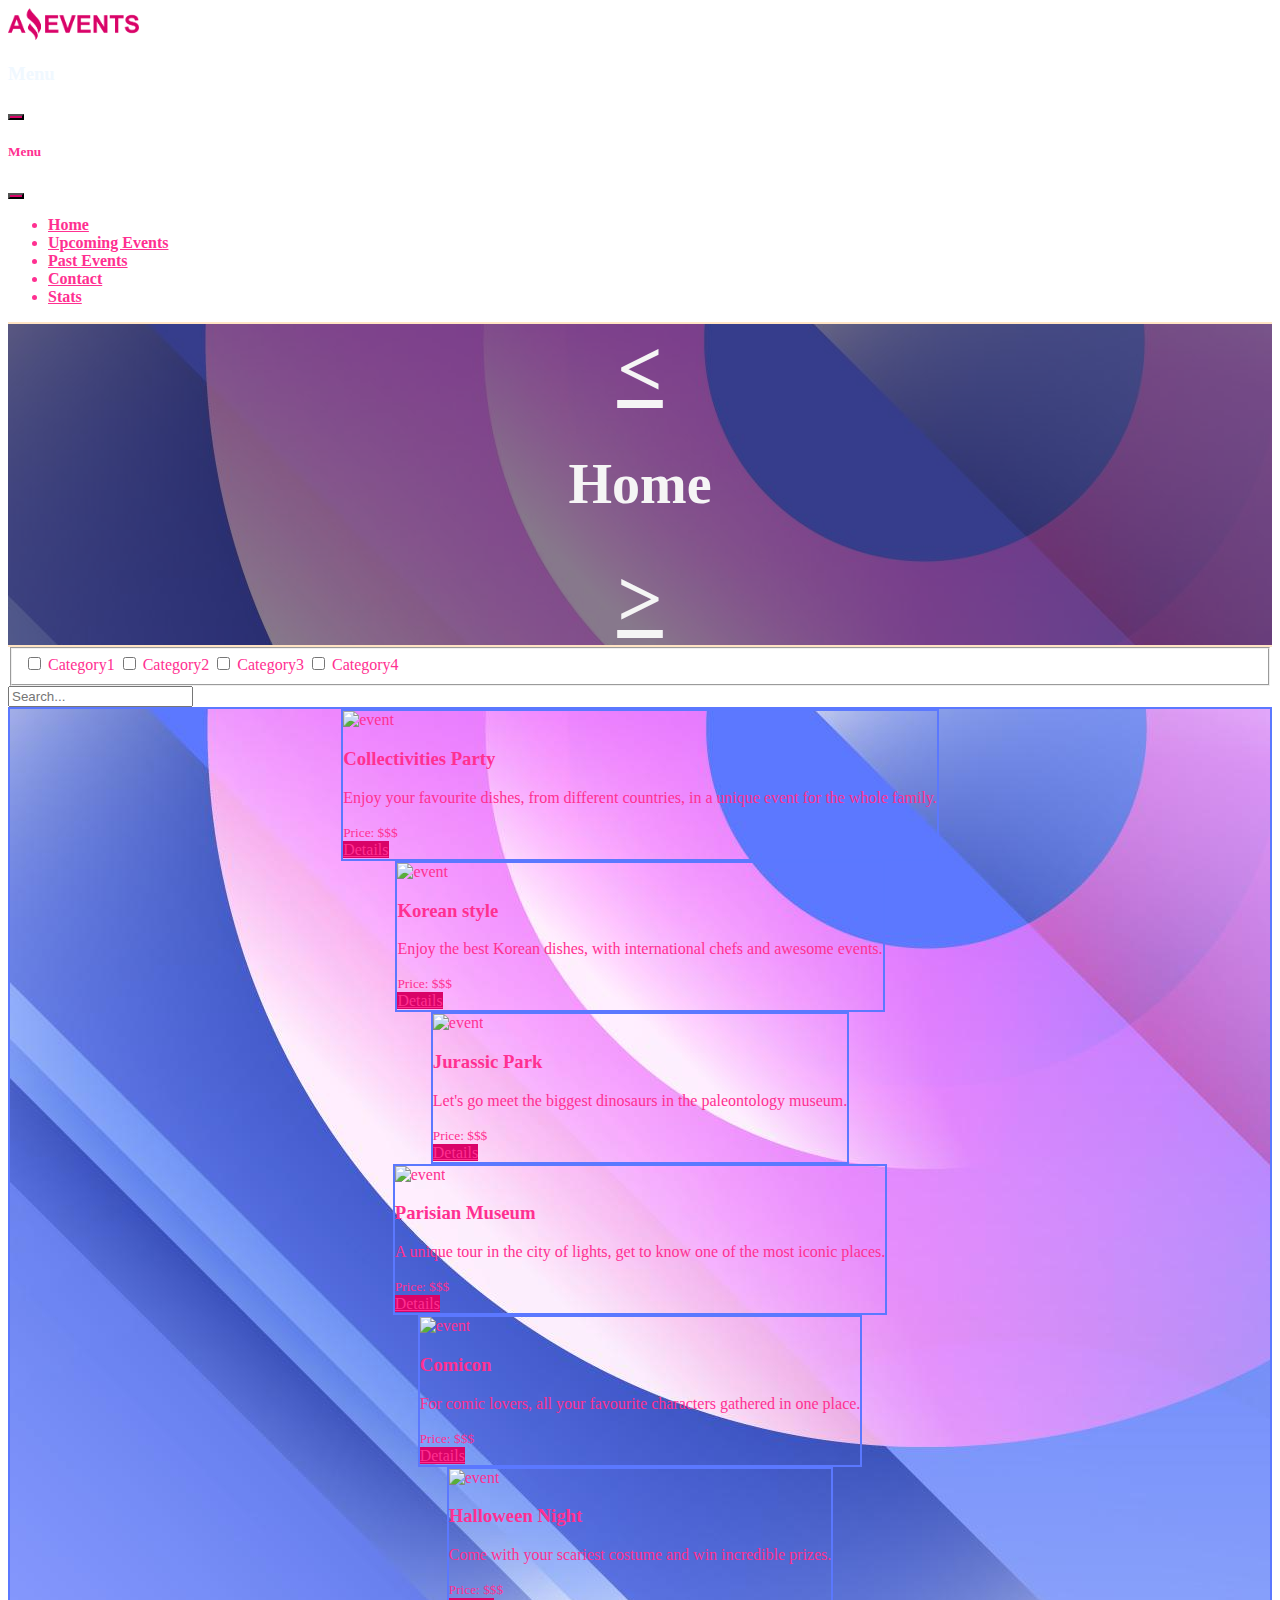
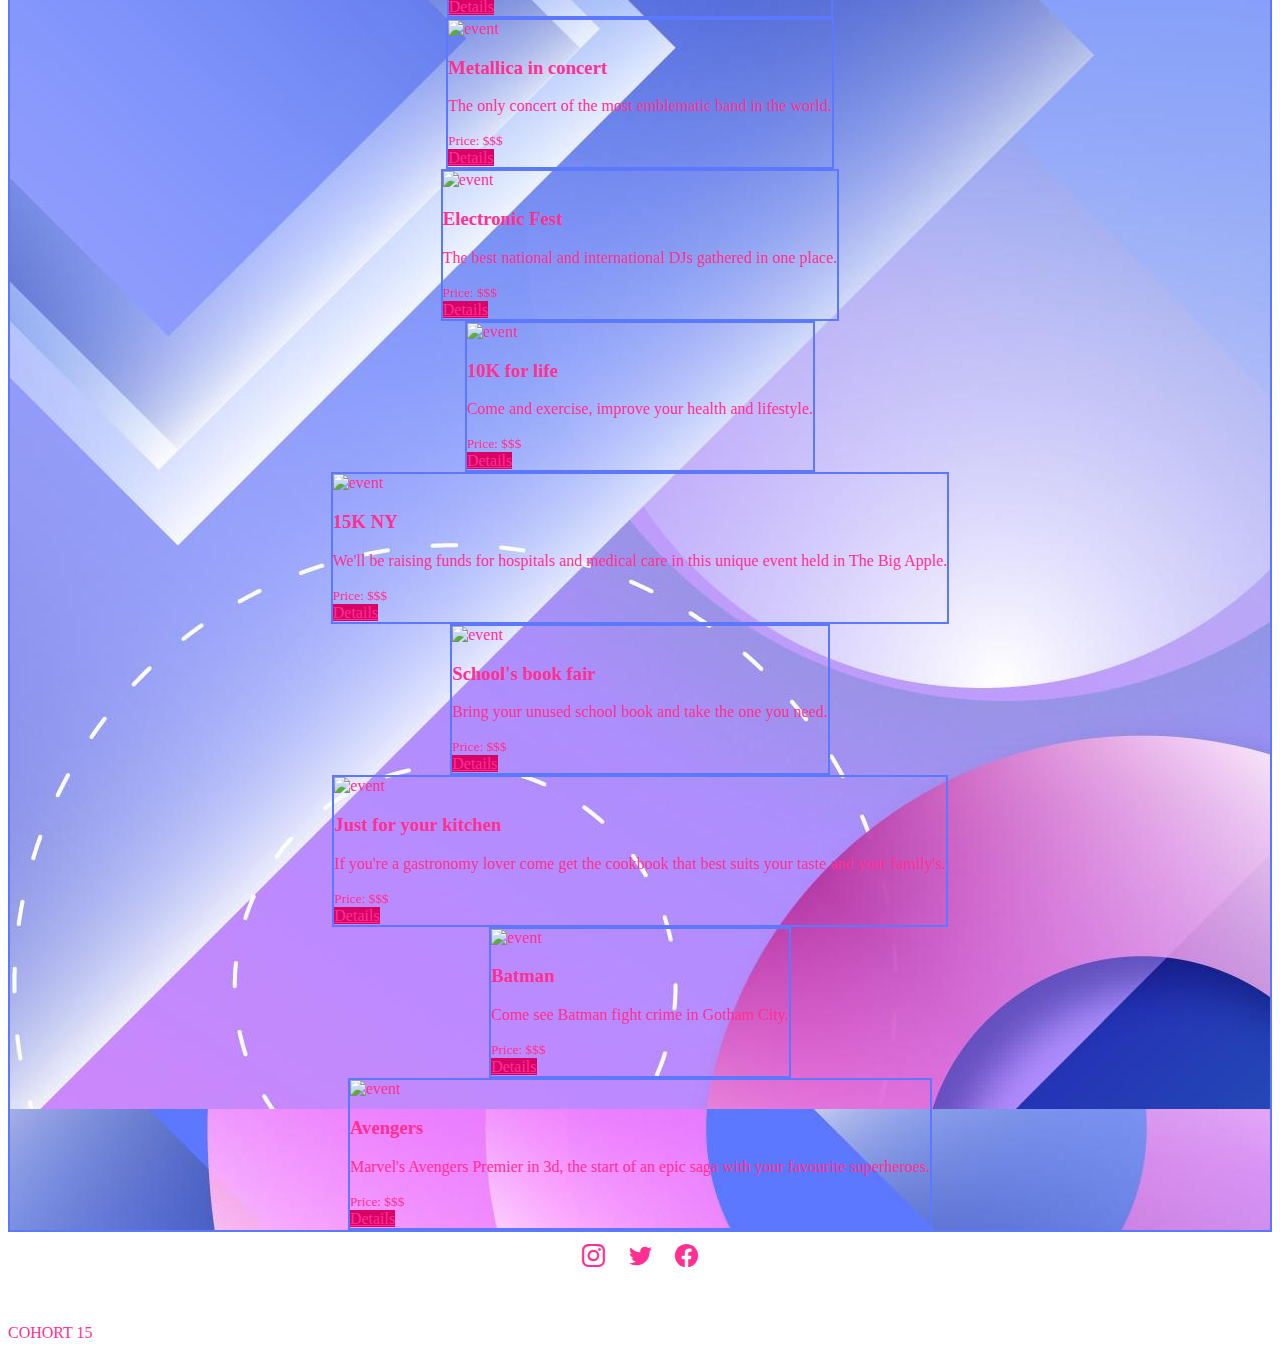
==== index.html @ d669c1e0 "corrigiendo banner y fondos" ====
<!DOCTYPE html>
<html lang="es">

<head>
  <meta charset="UTF-8">
  <meta name="viewport" content="width=device-width, initial-scale=1.0">
  <title>Amazing Events Home</title>
  <link href="https://cdn.jsdelivr.net/npm/bootstrap@5.3.0-alpha1/dist/css/bootstrap.min.css" rel="stylesheet"
    integrity="sha384-GLhlTQ8iRABdZLl6O3oVMWSktQOp6b7In1Zl3/Jr59b6EGGoI1aFkw7cmDA6j6gD" crossorigin="anonymous">
  <link rel="shortcut icon" href="./assets/logo.ico" type="image/x-icon">
  <link rel="stylesheet" href="./assets/styles.css">
</head>

<body class="text-bg-dark">
  
  <header>
    <nav class="navbar navbar-expand-md navbar-dark bg-black text-center" aria-label="Offcanvas navbar large">
      <div class="container-fluid ">
        <a class="navbar-brand" href="#"><img src="./assets/LogoAmazingEvents.png" alt="logo" class="nav_logo"></a>
        <div class="d-flex gap-2 flex-wrap">
          <h3 class="d-md-none menu_text">Menu</h3>
          <button class="navbar-toggler" type="button" data-bs-toggle="offcanvas" data-bs-target="#offcanvasNavbar2"
            aria-controls="offcanvasNavbar2">
            <span class="navbar-toggler-icon"></span>
          </button>
          <div class="offcanvas offcanvas-end text-bg-dark" tabindex="-1" id="offcanvasNavbar2"
            aria-labelledby="offcanvasNavbar2Label">
            <div class="offcanvas-header">
              <h5 class="offcanvas-title" id="offcanvasNavbar2Label">Menu</h5>
              <button type="button" class="btn-close btn-close-white" data-bs-dismiss="offcanvas"
                aria-label="Close"></button>
            </div>
            <div class="offcanvas-body">
              <ul class="navbar-nav justify-content-end flex-grow-1 pe-3">
                <li class="nav-item">
                  <a class="nav-link active" aria-current="page" href="#">Home</a>
                </li>
                <li class="nav-item">
                  <a class="nav-link" href="./upcoming_events.html">Upcoming Events</a>
                </li>
                <li class="nav-item">
                  <a class="nav-link" href="./past_events.html">Past Events</a>
                </li>
                <li class="nav-item">
                  <a class="nav-link" href="./contact.html">Contact</a>
                </li>
                <li class="nav-item">
                  <a class="nav-link" href="./stats.html">Stats</a>
                </li>
              </ul>
            </div>
          </div>
        </div>
      </div>
    </nav>

    <!-- NAV-BANNER -->
    <div class="circle_bg">
      <div class="container-fluid d-flex text-center align-content-center navBanner" >
        <div class="col" ><a class=" text-decoration-none arrow" href="./stats.html"> &lt;</a></div>
        <div class="col" >
          <h1>Home</h1>
        </div>
        <div class="col" ><a class=" text-decoration-none  arrow" href="./upcoming_events.html"> &gt;</a></div>
      </div>
    </div>

  </header>

  <main class="text-bg-dark bg-gradient">
    <div class="container">
      <!-- FILTERS -->
      <div class="row my-3 d-flex align-content-center justify-content-center text-center ">
        <form class="p-2 col-10 col-lg-8">
          <fieldset>
            <label class="px-1">
              <input type="checkbox" name="position1" value="Category1">
              Category1
            </label>
            <label class="px-1">
              <input type="checkbox" name="position2" value="Category2">
              Category2
            </label>
            <label class="px-1">
              <input type="checkbox" name="position3" value="Category3">
              Category3
            </label>
            <label class="px-1">
              <input type="checkbox" name="position4" value="Category4">
              Category4
            </label>
          </fieldset>
        </form>

        <!-- SEARCH BAR-->
        <form role="search" class="p-2 col-10 col-sm-8 col-md-6 col-lg-4">
          <label>
            <input type="search" class="form-control" placeholder="Search..." aria-label="Search" id="search" oninput="searching()" > 
          </label>
        </form> 
      </div>

    </div>

    <!-- CARDS -->
    <div class="container">
      <div class="row">
        <div class="container album py-4 bg-light border rounded circle_bg">
            <div class="row row-cols-1 row-cols-sm-3 row-cols-md-4 g-3 text-bg-light" id="album">

            </div>
        </div>
      </div>
    </div>

  </main>

  <footer class="container-fluid bg-black text-bg-dark">
    <div class="row justify-content-between">
      <div class="col social_icons">
        <a href="https://www.instagram.com/" target="_blank"><i class="bi bi-instagram social_icons"></i></a>
        <a href="https://www.facebook.com/" target="_blank"><i class="bi bi-twitter social_icons"></i></a>
        <a href="https://twitter.com/" target="_blank"><i class="bi bi-facebook social_icons"></i></a>
      </div>
      <div class="col-3 p-2">
        <span>COHORT 15</span>
      </div>
    </div>
  </footer>

  <script src="./scripts/data.js"></script>
  <script src="./scripts/index.js"></script>
  <script src="https://cdn.jsdelivr.net/npm/bootstrap@5.3.0-alpha1/dist/js/bootstrap.bundle.min.js"
    integrity="sha384-w76AqPfDkMBDXo30jS1Sgez6pr3x5MlQ1ZAGC+nuZB+EYdgRZgiwxhTBTkF7CXvN"
    crossorigin="anonymous"></script>
</body>

</html>
---- assets/styles.css ----
@import url("https://cdn.jsdelivr.net/npm/bootstrap-icons@1.10.3/font/bootstrap-icons.css");

body {
    min-height: 100vh;
    width: 100vh !;
    display: grid;
    grid-template-columns: 1fr;
    grid-template-rows: auto 1fr auto;
}

h1{
    font-size:3.5rem;
    font-weight: 600;
}

a {
    color: inherit;
}

i {
    display: inline-block;
    height: 3em;
    padding: 0.5em;
}

button {
    background-color: #D90368 !important;
}

.btn-dark{
    background-color: #D90368 !important;
}
.nav_logo {
    height: 2em;
}

.nav-link {
    font-weight: bold;
}

.text-bg-dark {
    color: #ff3091 !important;
    font-weight: 400;
}

.navbar-dark {
    --bs-navbar-active-color: #ff3091;
}

.menu_text {
    color: aliceblue;
}

.cards_img {
    height: 225px;
    width: 100%;
}

.social_icons {
    font-size: 1.2em;
}

.form_message {
    min-height: 5em;
}

.circle_bg {
    background-image: url("../assets/background_3d.jpg")
}
.card {
    height: 100%;
}

.is_hidden {
	display: none ;
    position: absolute;
}

.border{
    border: 2px solid #5b78ff!important;
}

#album {
    background-color: #00000000!important;
}

.navBanner{
    color: whitesmoke;
    font-size: 3rem;
    border-top: 2px solid bisque;
    border-bottom: 2px solid bisque;
    background-color: rgba(15, 1, 26, 0.5)
}

.arrow{
    font-size: 5rem;
    font-weight: 650;
}

.col{
    display: flex;
    align-items: center;
    justify-content: center;
}
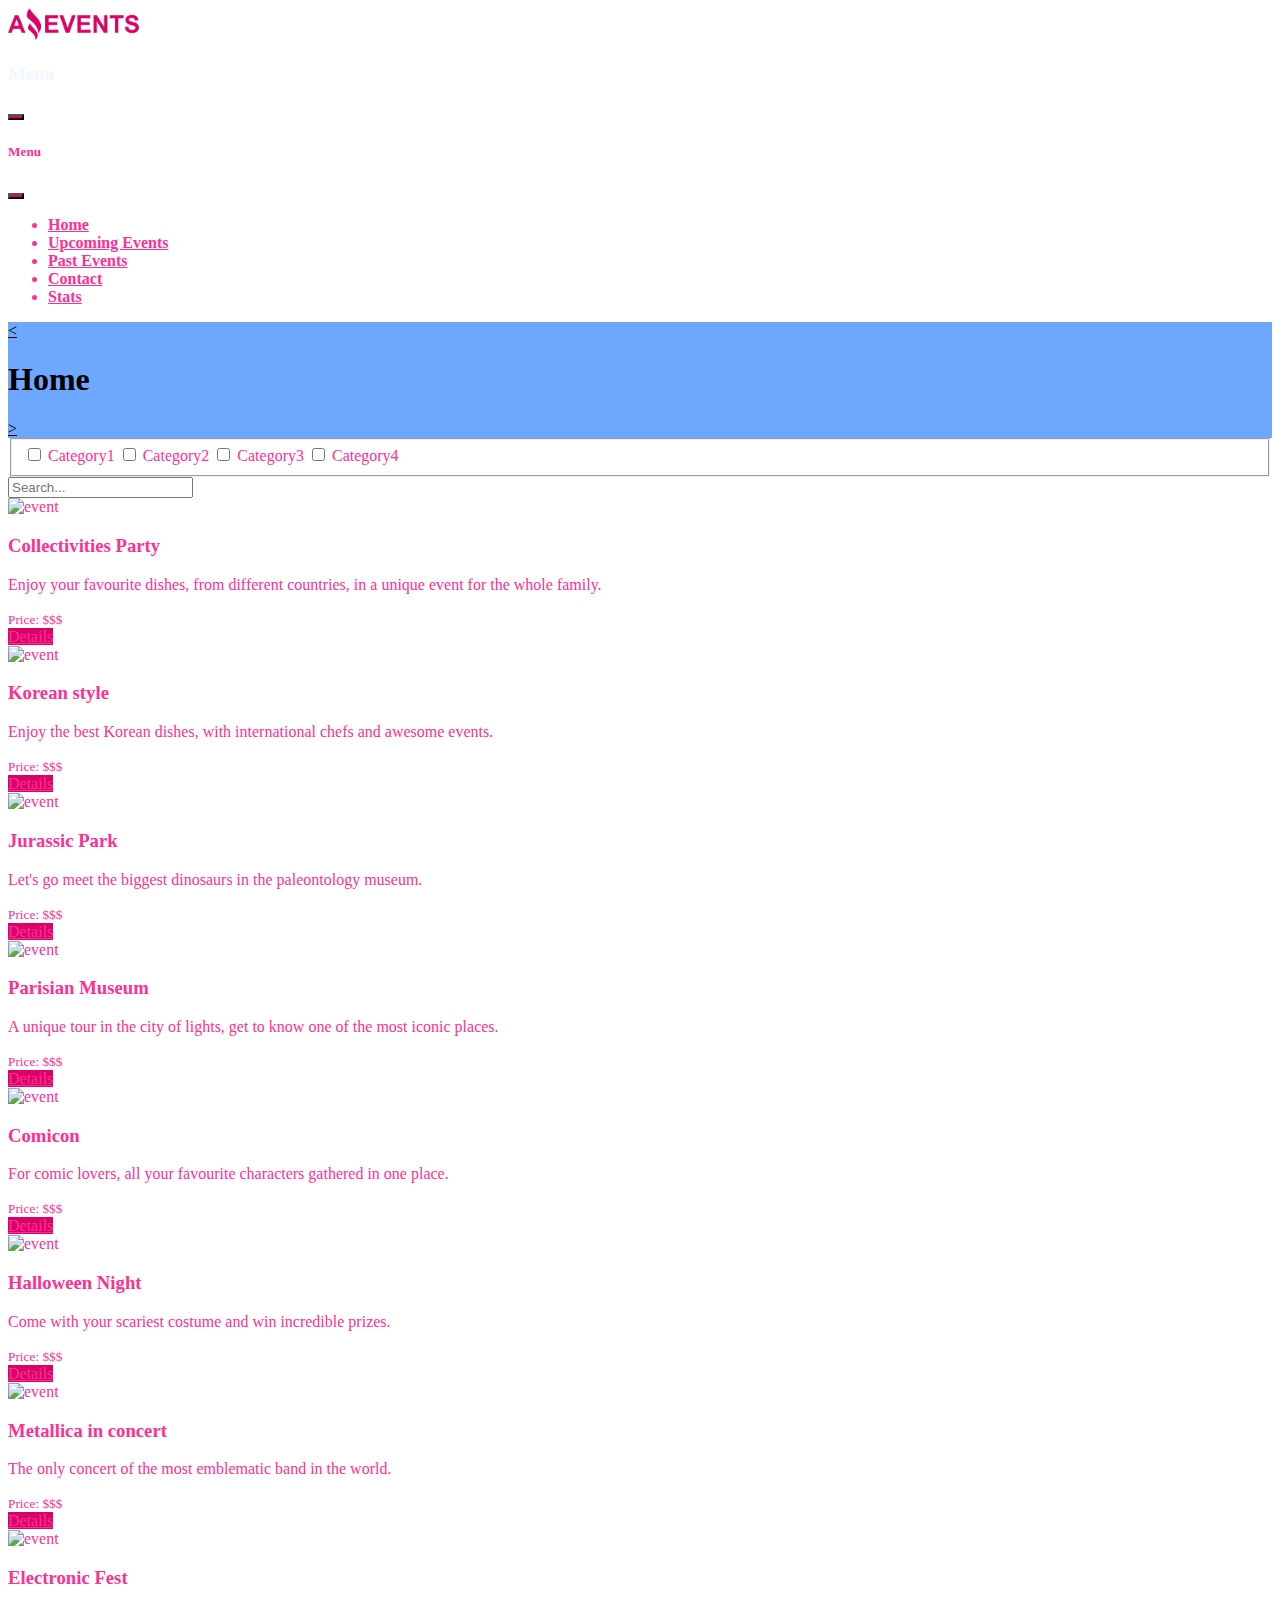
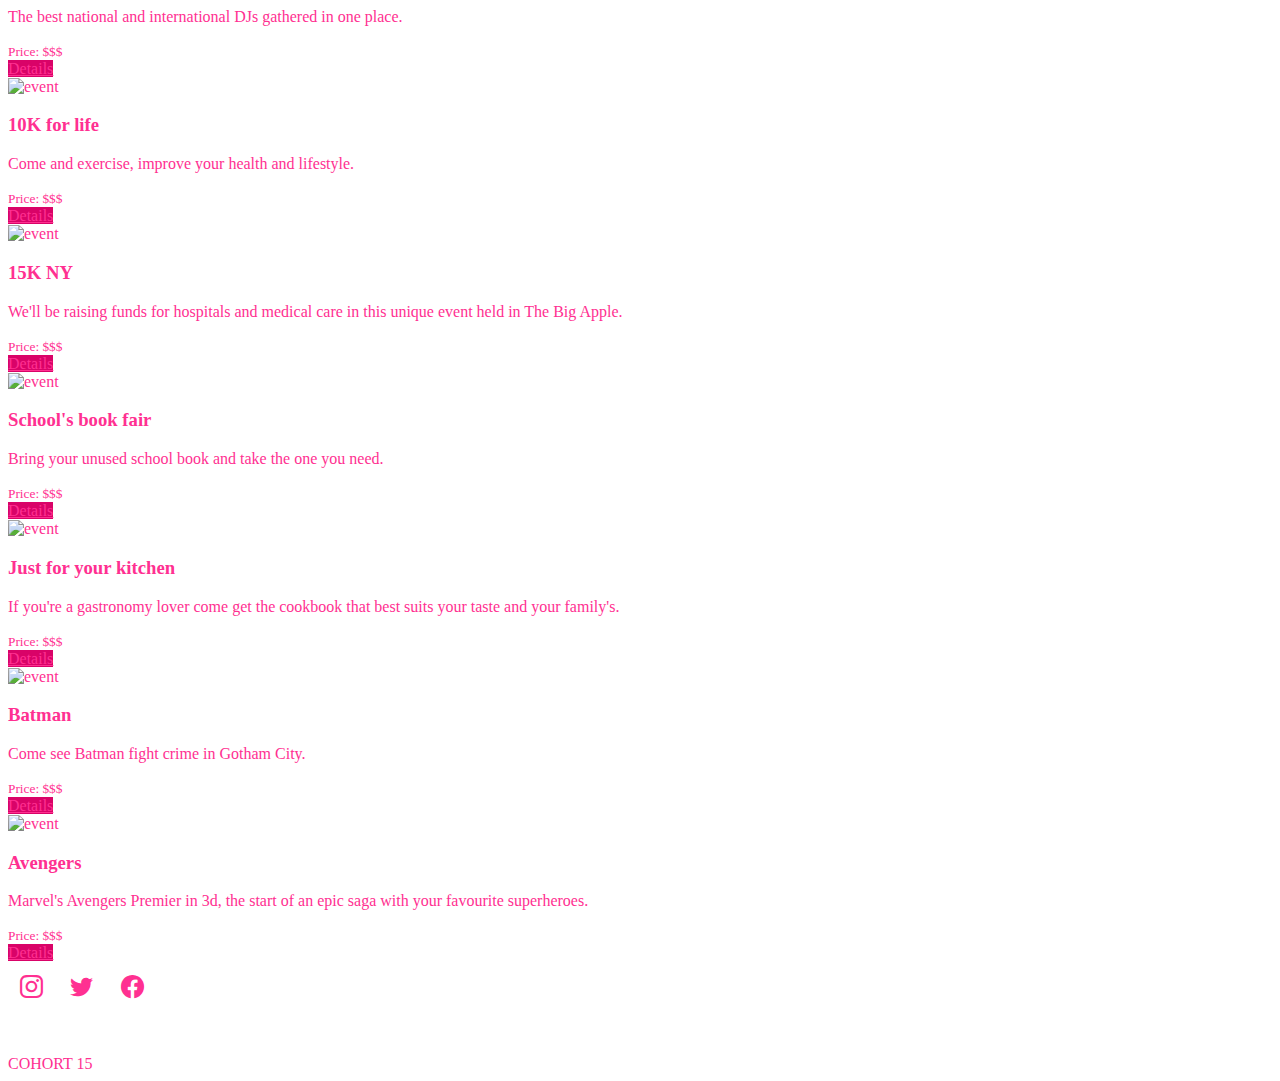
==== commit b2cfdf8a: "Merge pull request #1 from topoescobar/task2" ====
--- a/index.html
+++ b/index.html
@@ -11,7 +11,7 @@
   <link rel="stylesheet" href="./assets/styles.css">
 </head>
 
-<body class="text-bg-dark">
+<body class="text-bg-dark bg-dark bg-gradient">
   
   <header>
     <nav class="navbar navbar-expand-md navbar-dark bg-black text-center" aria-label="Offcanvas navbar large">
@@ -55,20 +55,18 @@
     </nav>
 
     <!-- NAV-BANNER -->
-    <div class="circle_bg">
-      <div class="container-fluid d-flex text-center align-content-center navBanner" >
-        <div class="col" ><a class=" text-decoration-none arrow" href="./stats.html"> &lt;</a></div>
-        <div class="col" >
-          <h1>Home</h1>
-        </div>
-        <div class="col" ><a class=" text-decoration-none  arrow" href="./upcoming_events.html"> &gt;</a></div>
+    <div class="container-fluid d-flex bgcolor2 text-center">
+      <div class="col " ><a class="fs-1 text-decoration-none text-reset" href="./stats.html"> &lt;</a></div>
+      <div class="col" >
+        <h1>Home</h1>
       </div>
+      <div class="col " ><a class="fs-1 text-decoration-none text-reset" href="./upcoming_events.html"> &gt;</a></div>
     </div>
 
   </header>
 
-  <main class="text-bg-dark bg-gradient">
-    <div class="container">
+  <main>
+    <div class="container p-2 ">
       <!-- FILTERS -->
       <div class="row my-3 d-flex align-content-center justify-content-center text-center ">
         <form class="p-2 col-10 col-lg-8">
@@ -91,13 +89,9 @@
             </label>
           </fieldset>
         </form>
-
-        <!-- SEARCH BAR-->
         <form role="search" class="p-2 col-10 col-sm-8 col-md-6 col-lg-4">
-          <label>
-            <input type="search" class="form-control" placeholder="Search..." aria-label="Search" id="search" oninput="searching()" > 
-          </label>
-        </form> 
+          <input type="search" class="form-control" placeholder="Search..." aria-label="Search">
+        </form>
       </div>
 
     </div>
@@ -105,10 +99,12 @@
     <!-- CARDS -->
     <div class="container">
       <div class="row">
-        <div class="container album py-4 bg-light border rounded circle_bg">
+        <div class="album py-4 bg-light">
+          <div class="container">
             <div class="row row-cols-1 row-cols-sm-3 row-cols-md-4 g-3 text-bg-light" id="album">
 
             </div>
+          </div>
         </div>
       </div>
     </div>
--- a/assets/styles.css
+++ b/assets/styles.css
@@ -6,11 +6,6 @@
     display: grid;
     grid-template-columns: 1fr;
     grid-template-rows: auto 1fr auto;
-}
-
-h1{
-    font-size:3.5rem;
-    font-weight: 600;
 }
 
 a {
@@ -36,6 +31,11 @@
 
 .nav-link {
     font-weight: bold;
+}
+
+.bgcolor2 {
+        color: #000;
+        background-color: #6ea8fe;
 }
 
 .text-bg-dark {
@@ -64,41 +64,6 @@
     min-height: 5em;
 }
 
-.circle_bg {
-    background-image: url("../assets/background_3d.jpg")
-}
 .card {
     height: 100%;
-}
-
-.is_hidden {
-	display: none ;
-    position: absolute;
-}
-
-.border{
-    border: 2px solid #5b78ff!important;
-}
-
-#album {
-    background-color: #00000000!important;
-}
-
-.navBanner{
-    color: whitesmoke;
-    font-size: 3rem;
-    border-top: 2px solid bisque;
-    border-bottom: 2px solid bisque;
-    background-color: rgba(15, 1, 26, 0.5)
-}
-
-.arrow{
-    font-size: 5rem;
-    font-weight: 650;
-}
-
-.col{
-    display: flex;
-    align-items: center;
-    justify-content: center;
 }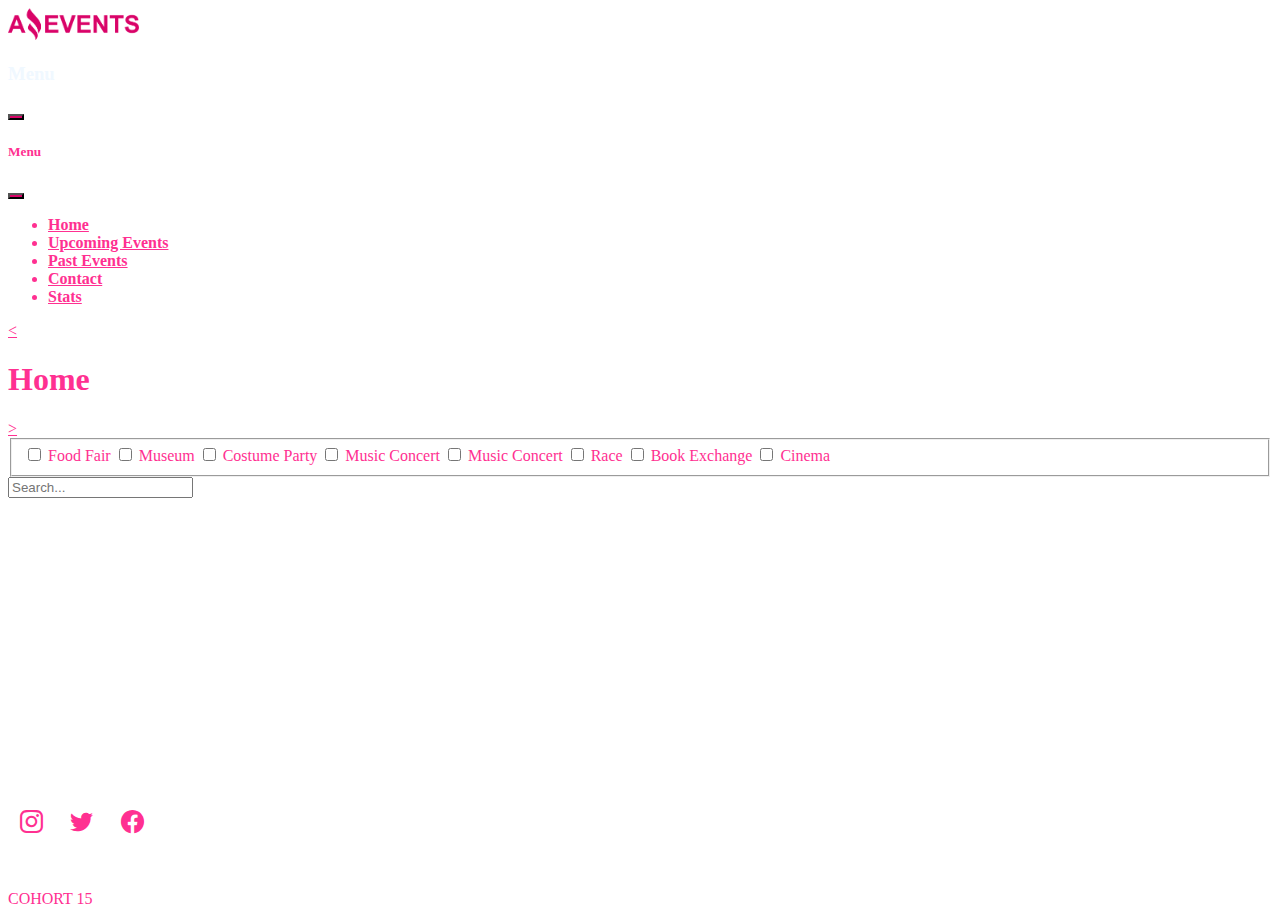
==== commit 6971b5c7: "categorias checkbox" ====
--- a/index.html
+++ b/index.html
@@ -11,8 +11,8 @@
   <link rel="stylesheet" href="./assets/styles.css">
 </head>
 
-<body class="text-bg-dark bg-dark bg-gradient">
-  
+<body class="text-bg-dark">
+
   <header>
     <nav class="navbar navbar-expand-md navbar-dark bg-black text-center" aria-label="Offcanvas navbar large">
       <div class="container-fluid ">
@@ -55,42 +55,65 @@
     </nav>
 
     <!-- NAV-BANNER -->
-    <div class="container-fluid d-flex bgcolor2 text-center">
-      <div class="col " ><a class="fs-1 text-decoration-none text-reset" href="./stats.html"> &lt;</a></div>
-      <div class="col" >
-        <h1>Home</h1>
+    <div class="circle_bg">
+      <div class="container-fluid d-flex text-center align-content-center navBanner">
+        <div class="col"><a class=" text-decoration-none arrow" href="./stats.html"> &lt;</a></div>
+        <div class="col">
+          <h1>Home</h1>
+        </div>
+        <div class="col"><a class=" text-decoration-none  arrow" href="./upcoming_events.html"> &gt;</a></div>
       </div>
-      <div class="col " ><a class="fs-1 text-decoration-none text-reset" href="./upcoming_events.html"> &gt;</a></div>
     </div>
 
   </header>
 
-  <main>
-    <div class="container p-2 ">
+  <main class="text-bg-dark bg-gradient">
+    <div class="container">
       <!-- FILTERS -->
       <div class="row my-3 d-flex align-content-center justify-content-center text-center ">
         <form class="p-2 col-10 col-lg-8">
           <fieldset>
             <label class="px-1">
-              <input type="checkbox" name="position1" value="Category1">
-              Category1
+              <input type="checkbox" name="category" value="foodFair" class="category"> 
+              Food Fair
             </label>
             <label class="px-1">
-              <input type="checkbox" name="position2" value="Category2">
-              Category2
+              <input type="checkbox" name="category" value="museum" class="category"> 
+              Museum
             </label>
             <label class="px-1">
-              <input type="checkbox" name="position3" value="Category3">
-              Category3
+              <input type="checkbox" name="category" value="costumeParty" class="category"> 
+              Costume Party
             </label>
             <label class="px-1">
-              <input type="checkbox" name="position4" value="Category4">
-              Category4
+              <input type="checkbox" name="category" value="musicConcert" class="category"> 
+              Music Concert
+            </label>
+            <label class="px-1">
+              <input type="checkbox" name="category" value="musicConcert" class="category"> 
+              Music Concert
+            </label>
+            <label class="px-1">
+              <input type="checkbox" name="category" value="race" class="category"> 
+              Race
+            </label>
+            <label class="px-1">
+              <input type="checkbox" name="category" value="bookExchange" class="category"> 
+              Book Exchange
+            </label>
+            <label class="px-1">
+              <input type="checkbox" name="category" value="cinema" class="category"> 
+              Cinema
             </label>
           </fieldset>
         </form>
+
+        <!-- SEARCH BAR-->
         <form role="search" class="p-2 col-10 col-sm-8 col-md-6 col-lg-4">
-          <input type="search" class="form-control" placeholder="Search..." aria-label="Search">
+          <label>
+            <input type="search" class="form-control" placeholder="Search..." aria-label="Search" id="search"
+              oninput="searching()">
+          </label>
         </form>
       </div>
 
@@ -99,11 +122,9 @@
     <!-- CARDS -->
     <div class="container">
       <div class="row">
-        <div class="album py-4 bg-light">
-          <div class="container">
-            <div class="row row-cols-1 row-cols-sm-3 row-cols-md-4 g-3 text-bg-light" id="album">
+        <div class="container album py-4 bg-light border rounded circle_bg">
+          <div class="row row-cols-1 row-cols-sm-3 row-cols-md-4 g-3 text-bg-light" id="album">
 
-            </div>
           </div>
         </div>
       </div>
@@ -131,5 +152,4 @@
     crossorigin="anonymous"></script>
 </body>
 
-</html>
-
+</html>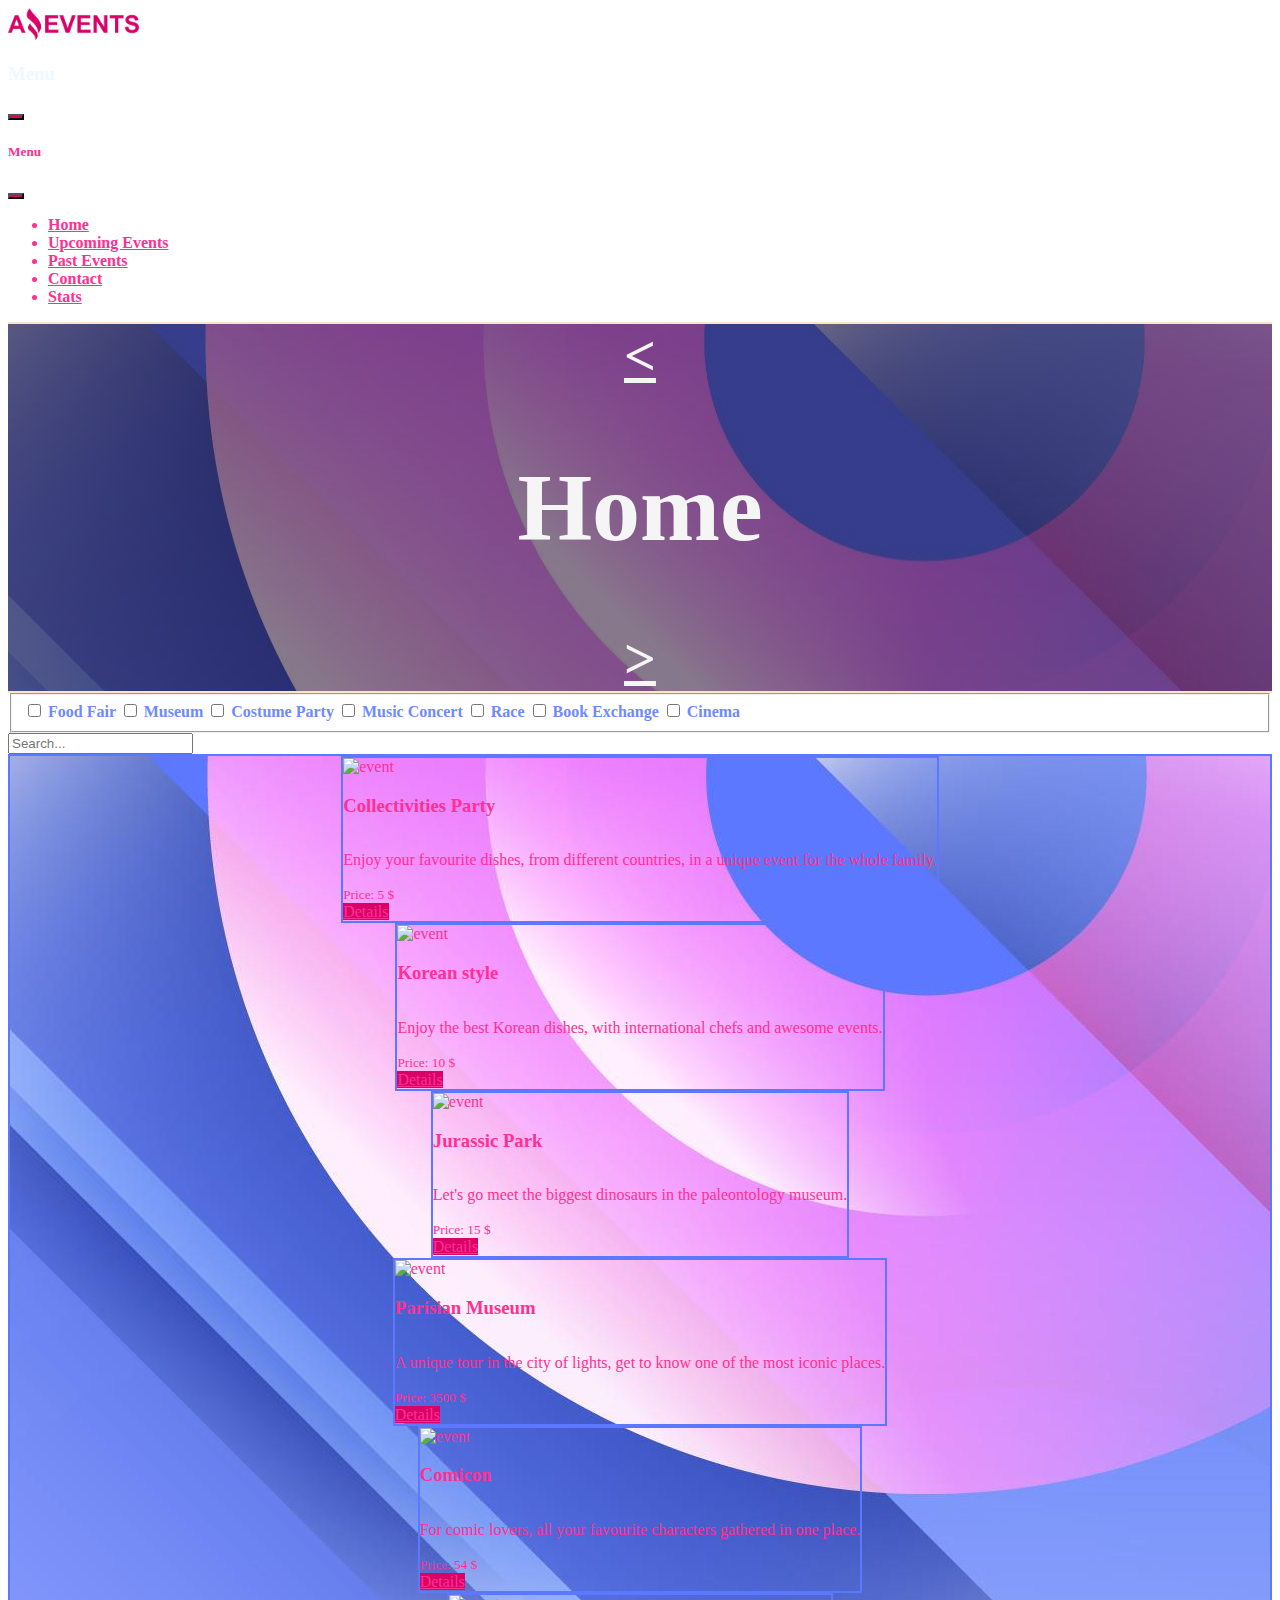
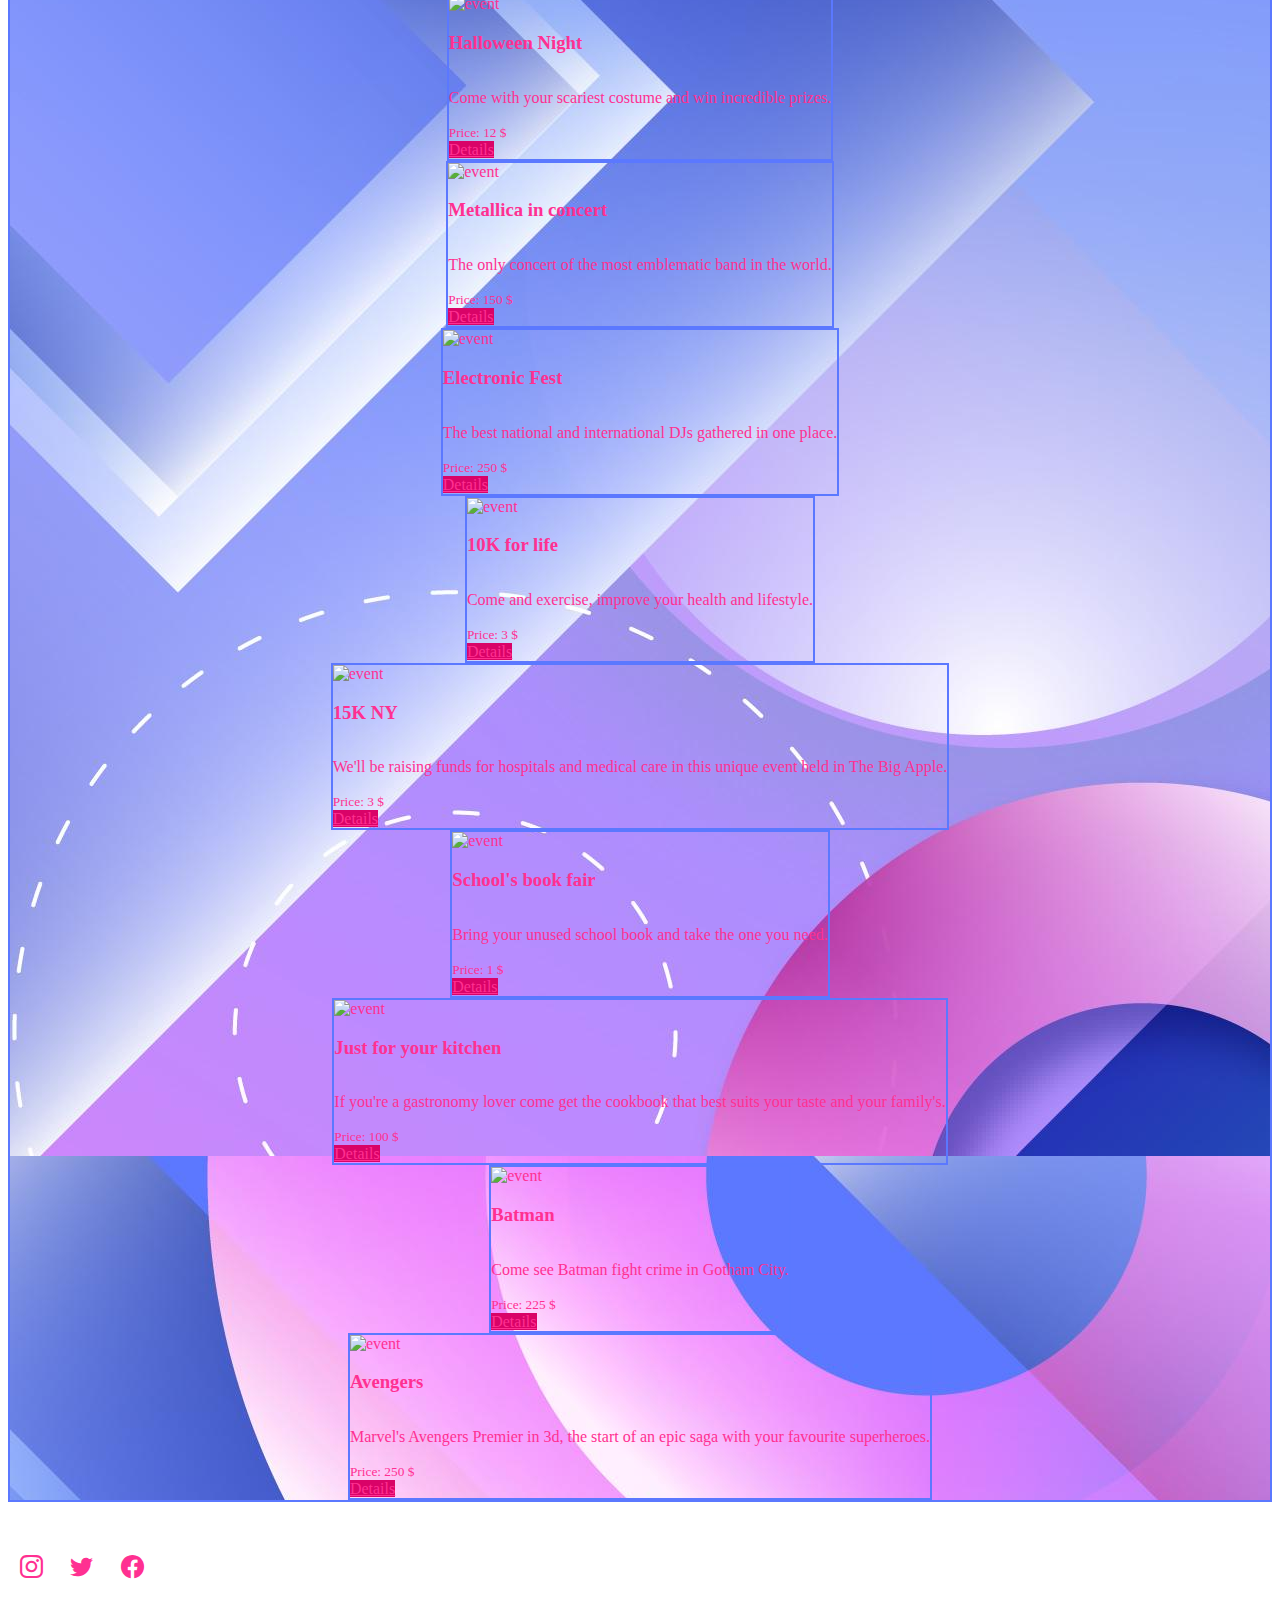
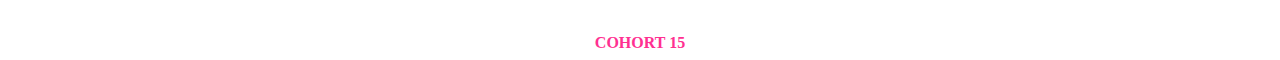
==== commit de0a1485: "filtros cruzados funcionando" ====
--- a/index.html
+++ b/index.html
@@ -69,54 +69,22 @@
 
   <main class="text-bg-dark bg-gradient">
     <div class="container">
-      <!-- FILTERS -->
-      <div class="row my-3 d-flex align-content-center justify-content-center text-center ">
+      <!-- CHECKFILTERS -->
+      <div class="row my-3 d-flex align-content-center justify-content-center text-center">
         <form class="p-2 col-10 col-lg-8">
-          <fieldset>
-            <label class="px-1">
-              <input type="checkbox" name="category" value="foodFair" class="category"> 
-              Food Fair
-            </label>
-            <label class="px-1">
-              <input type="checkbox" name="category" value="museum" class="category"> 
-              Museum
-            </label>
-            <label class="px-1">
-              <input type="checkbox" name="category" value="costumeParty" class="category"> 
-              Costume Party
-            </label>
-            <label class="px-1">
-              <input type="checkbox" name="category" value="musicConcert" class="category"> 
-              Music Concert
-            </label>
-            <label class="px-1">
-              <input type="checkbox" name="category" value="musicConcert" class="category"> 
-              Music Concert
-            </label>
-            <label class="px-1">
-              <input type="checkbox" name="category" value="race" class="category"> 
-              Race
-            </label>
-            <label class="px-1">
-              <input type="checkbox" name="category" value="bookExchange" class="category"> 
-              Book Exchange
-            </label>
-            <label class="px-1">
-              <input type="checkbox" name="category" value="cinema" class="category"> 
-              Cinema
-            </label>
+          <fieldset id="checkContainer">
+  
           </fieldset>
         </form>
 
         <!-- SEARCH BAR-->
         <form role="search" class="p-2 col-10 col-sm-8 col-md-6 col-lg-4">
           <label>
-            <input type="search" class="form-control" placeholder="Search..." aria-label="Search" id="search"
-              oninput="searching()">
+            <input type="search" class="form-control" placeholder="Search..." aria-label="Search" id="search"> 
+            <!-- oninput="searching()" -->
           </label>
         </form>
       </div>
-
     </div>
 
     <!-- CARDS -->
@@ -134,12 +102,12 @@
 
   <footer class="container-fluid bg-black text-bg-dark">
     <div class="row justify-content-between">
-      <div class="col social_icons">
+      <div class="col-4 social_icons">
         <a href="https://www.instagram.com/" target="_blank"><i class="bi bi-instagram social_icons"></i></a>
         <a href="https://www.facebook.com/" target="_blank"><i class="bi bi-twitter social_icons"></i></a>
         <a href="https://twitter.com/" target="_blank"><i class="bi bi-facebook social_icons"></i></a>
       </div>
-      <div class="col-3 p-2">
+      <div class="col p-2">
         <span>COHORT 15</span>
       </div>
     </div>
--- a/assets/styles.css
+++ b/assets/styles.css
@@ -7,6 +7,7 @@
     grid-template-columns: 1fr;
     grid-template-rows: auto 1fr auto;
 }
+
 
 a {
     color: inherit;
@@ -22,6 +23,13 @@
     background-color: #D90368 !important;
 }
 
+span {
+    font-weight: 700;
+}
+
+footer {
+    margin-top: 2.5rem;
+}
 .btn-dark{
     background-color: #D90368 !important;
 }
@@ -31,11 +39,6 @@
 
 .nav-link {
     font-weight: bold;
-}
-
-.bgcolor2 {
-        color: #000;
-        background-color: #6ea8fe;
 }
 
 .text-bg-dark {
@@ -55,6 +58,10 @@
     height: 225px;
     width: 100%;
 }
+.card-body {
+    display: flex;
+    flex-direction: column;
+}
 
 .social_icons {
     font-size: 1.2em;
@@ -64,6 +71,46 @@
     min-height: 5em;
 }
 
+.circle_bg {
+    background-image: url("../assets/background_3d.jpg")
+}
 .card {
     height: 100%;
+}
+
+.is_hidden {
+	display: none!important ;
+    position: absolute;
+}
+
+.border{
+    border: 2px solid #5b78ff!important;
+}
+
+.navBanner{
+    color: whitesmoke;
+    font-size: 3rem;
+    border-top: 2px solid bisque;
+    border-bottom: 2px solid bisque;
+    background-color: rgba(15, 1, 26, 0.5)
+}
+
+.arrow{
+    font-size: 3.5rem;
+    font-weight: 650;
+}
+
+.col{
+    display: flex;
+    align-items: center;
+    justify-content: center;
+}
+
+#album {
+    background-color: #00000000!important;
+}
+
+#checkContainer {
+    color:#6f8aff;
+    font-weight: bold;
 }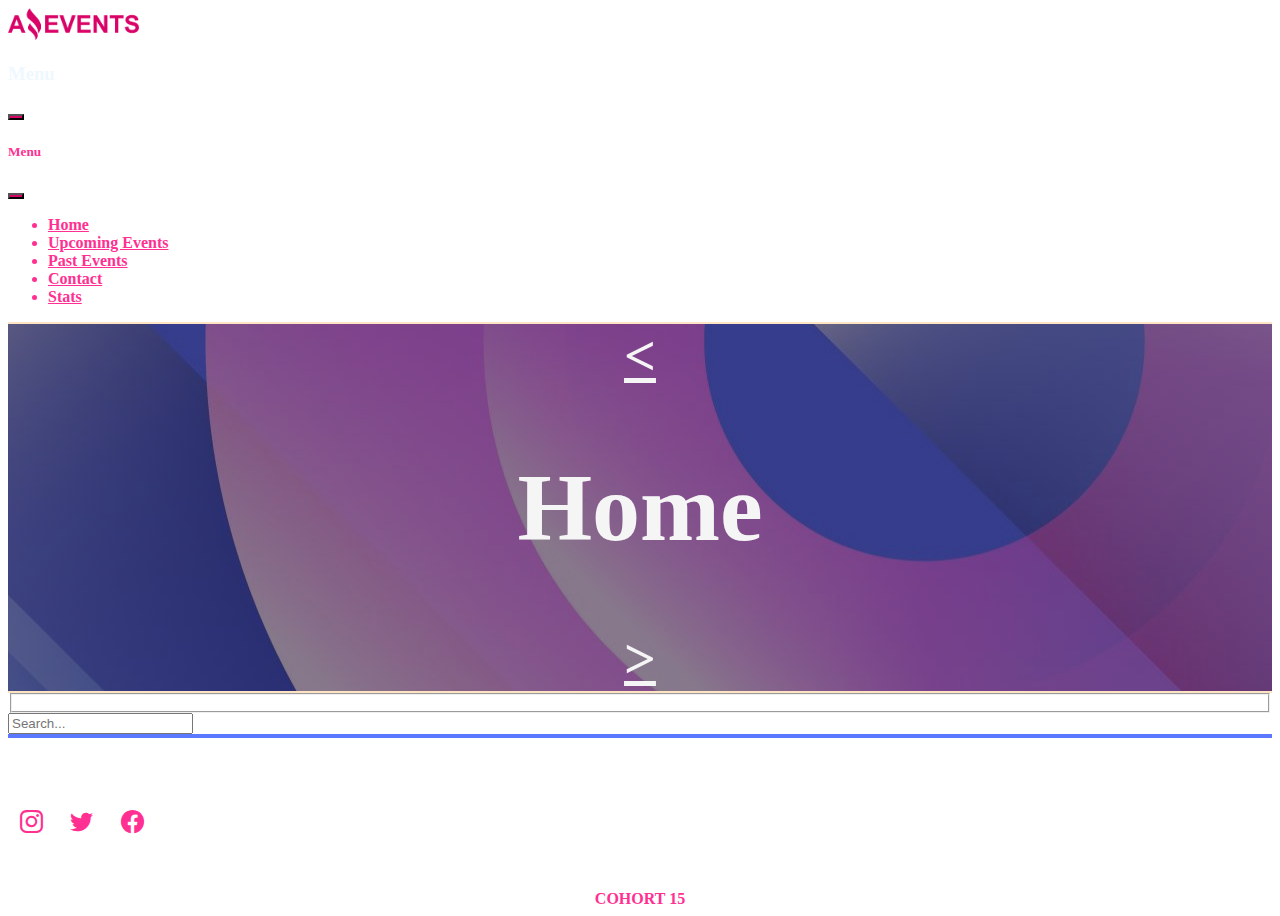
==== commit d13de8c2: "API conectada, probando funciones" ====
--- a/index.html
+++ b/index.html
@@ -113,7 +113,7 @@
     </div>
   </footer>
 
-  <script src="./scripts/data.js"></script>
+  <!-- <script src="./scripts/data.js"></script> -->
   <script src="./scripts/index.js"></script>
   <script src="https://cdn.jsdelivr.net/npm/bootstrap@5.3.0-alpha1/dist/js/bootstrap.bundle.min.js"
     integrity="sha384-w76AqPfDkMBDXo30jS1Sgez6pr3x5MlQ1ZAGC+nuZB+EYdgRZgiwxhTBTkF7CXvN"
--- a/assets/styles.css
+++ b/assets/styles.css
@@ -106,6 +106,10 @@
     justify-content: center;
 }
 
+.detail_col{
+    width: 20rem;
+}
+
 #album {
     background-color: #00000000!important;
 }
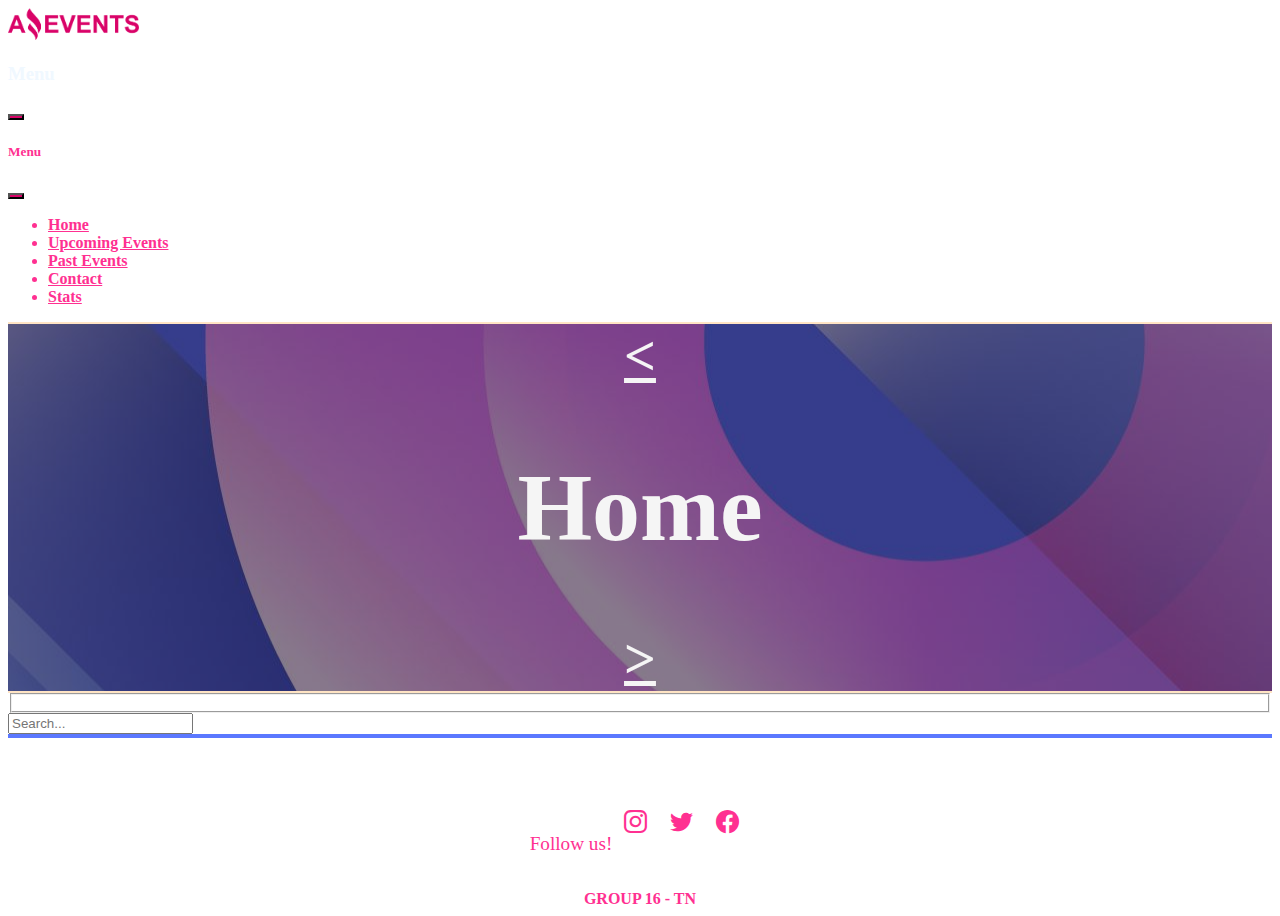
==== commit 7dd48618: "proyecto listo para entregar" ====
--- a/index.html
+++ b/index.html
@@ -102,13 +102,14 @@
 
   <footer class="container-fluid bg-black text-bg-dark">
     <div class="row justify-content-between">
-      <div class="col-4 social_icons">
+      <div class="col social_icons">
+        <p>Follow us!  </p>
         <a href="https://www.instagram.com/" target="_blank"><i class="bi bi-instagram social_icons"></i></a>
         <a href="https://www.facebook.com/" target="_blank"><i class="bi bi-twitter social_icons"></i></a>
         <a href="https://twitter.com/" target="_blank"><i class="bi bi-facebook social_icons"></i></a>
       </div>
       <div class="col p-2">
-        <span>COHORT 15</span>
+        <span>GROUP 16 - TN</span>
       </div>
     </div>
   </footer>
@@ -120,4 +121,4 @@
     crossorigin="anonymous"></script>
 </body>
 
-</html>+</html>
--- a/assets/styles.css
+++ b/assets/styles.css
@@ -73,6 +73,7 @@
 
 .circle_bg {
     background-image: url("../assets/background_3d.jpg")
+    
 }
 .card {
     height: 100%;
@@ -107,7 +108,17 @@
 }
 
 .detail_col{
-    width: 20rem;
+    width: 30rem;
+}
+
+.image_detail {
+    width:100%;
+    height: 100%;
+}
+
+.strong{
+    font-size: large;
+    font-weight: 800;
 }
 
 #album {
